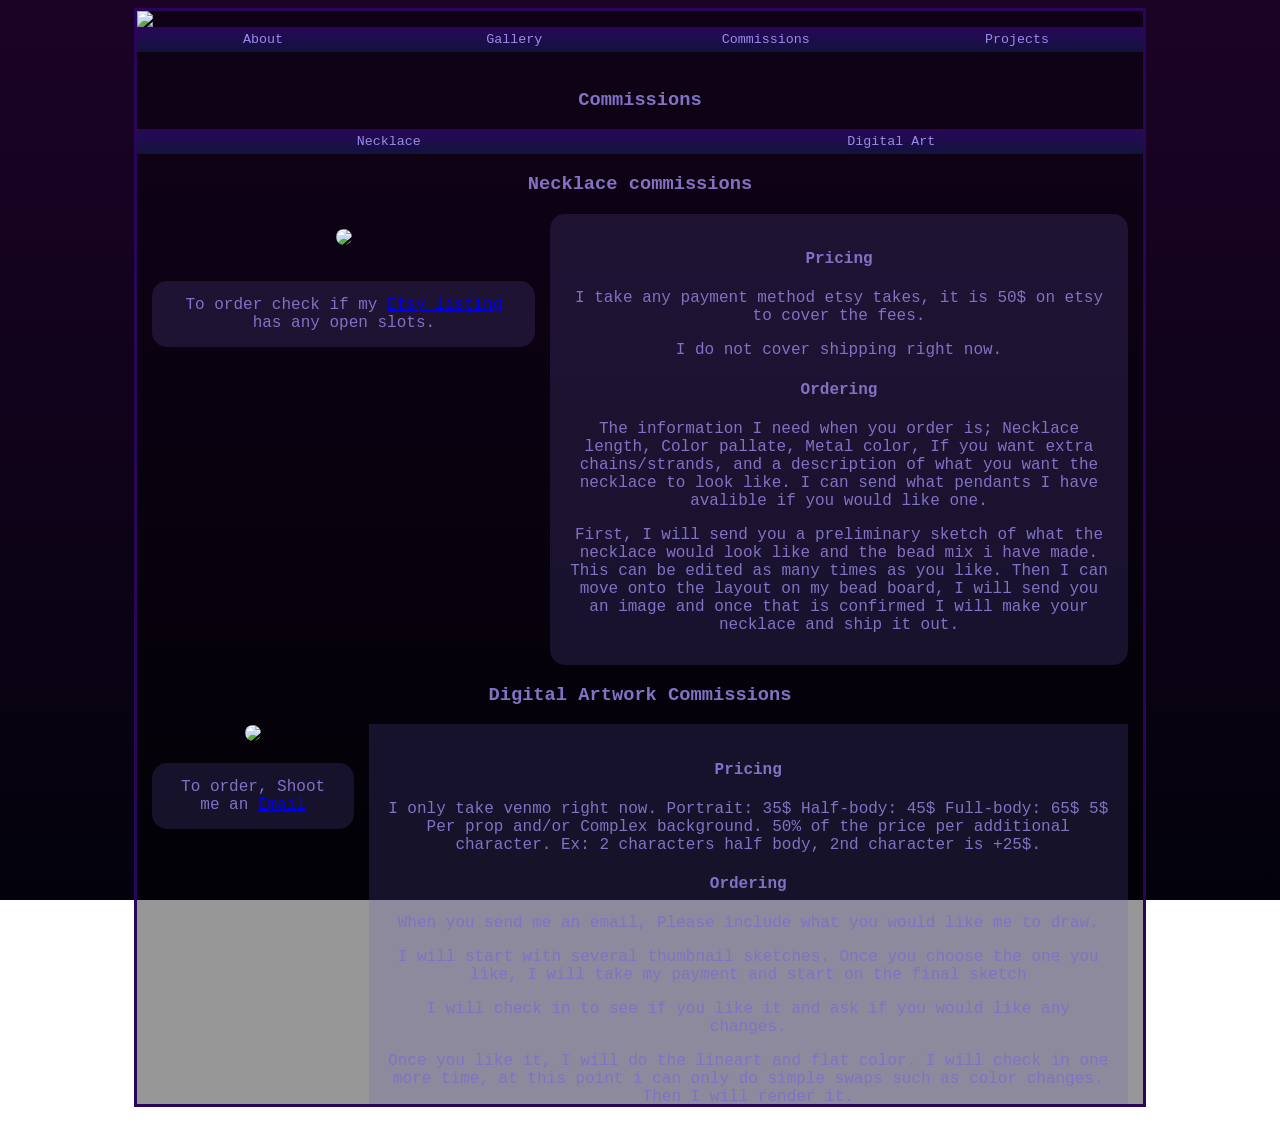
==== commissions.html @ e9e0dce5 "Add files via upload" ====
<!DOCTYPE html>
<html lang="en">
    
<head>
    <title>VirtualPenumbra</title>
    <link rel="stylesheet" type="text/css" href="css/commissions.css">
    <meta name="viewport" content="width=device-width, initial-scale=1.0">
    <link rel="preconnect" href="https://fonts.googleapis.com" />
<link rel="preconnect" href="https://fonts.gstatic.com/" crossorigin />

<link
	href="https://fonts.googleapis.com/css2?family=Courier+Prime:ital,wght@0,400;0,700;1,400;1,700&display=swap"
	rel="stylesheet"
/>
</head>


<body>
 <div id="main"> 
    <img id="header" src="images/Purple Sky Profile Header.png"> 
    
    
    <div id="buttons">
        <button> About </button>
        <button> Gallery</button>
        <button>Commissions</button>
        <button>Projects</button>
    </div>

   <br>
   <h3> Commissions </h3>
     <div id="socials">
        <button class="tablinks" onclick="openCity(event, 'jewelry')" > Necklace </button>
         <button class="tablinks" onclick="openCity(event, 'Art')" id="defaultOpen"> Digital Art </button> 
    
         
    </div>
    <div id="jewelry" class="tabcontent">
        <h3>Necklace commissions</h3>
        <div class="sidebyside">

        
            <div id="buh">
            <img class="neck" src="images/MSHRM-LARGE.jpg">
            <p id="toord"> To order check if my <a href="https://www.etsy.com/listing/4534124451/custom-beaded-necklace-handmade-to-order">Etsy listing </a> has any open slots.</p>
            </div>
            <div id="texty"> 
             <h4> Pricing</h4> 
             <p> I take any payment method etsy takes, it is 50$ on etsy to cover the fees.</p>  
             <P> I do not cover shipping right now.</P>
             <h4> Ordering</h4>
             <p> The information I need when you order is; Necklace length, Color pallate, Metal color,  If you want extra chains/strands, and a description of what you want the necklace to look like. I can send what pendants I have avalible if you would like one.

            <p> First, I will send you a preliminary sketch of what the necklace would look like and the bead mix i have made. This can be edited as many times as you like. Then I can move onto the layout on my bead board, I will send you an image and once that is confirmed I will make your necklace and ship it out. </p>
            </div> 
        </div>
    </div>
    
     <div id="Art" class="tabcontent">
        <h3>Digital Artwork Commissions</h3>
        <div class="sidebyside">

        
            <div id="buh2">
            <img class="neck2" src="images/IVORY SKULL LARGE.png">
            <p id="toord2"> To order, Shoot me an  <a href="mailto:E.Cabana08@protonmail.com">Email</a> </p>
            </div>
            <div id="texty2"> 
             <h4> Pricing</h4> 
             I only take venmo right now. 
             Portrait: 35$ 
             Half-body: 45$
             Full-body: 65$
             5$ Per prop and/or Complex background.
             50% of the price per additional character. Ex: 2 characters half body, 2nd character is +25$.

             <h4> Ordering</h4>
            <p>When you send me an email, Please include what you would like me to draw.</p>
            <p> I will start with several thumbnail sketches. Once you choose the one you like, I will take my payment and start on the final sketch</p>
            <p>I will check in to see if you like it and ask if you would like any changes.</p> 
            <p>Once you like it, I will do the lineart and flat color. I will check in one more time, at this point i can only do simple swaps such as color changes. Then I will render it.
             <h4> Delivery</h4>
             <p> When your piece is complete and you like it, I will send you a dropbox link with the full file.</p>
            </div> 
        </div>
    </div>
    
 </div>
</body>

<script src="javascript/gallery.js"></script>
</html>
---- css/commissions.css ----
html { 
     background-image: linear-gradient(180deg, rgb(27, 3, 38), rgb(3, 2, 12));
    font-family: 'Courier New', Courier, monospace;
    background-repeat:no-repeat;
    height: 125%;
    width:100%;
    background-attachment: fixed;
    
::-webkit-scrollbar {
  width: 15px;
}

/* Track */
::-webkit-scrollbar-track {
  background: rgb(42, 6, 90); 
}
 
/* Handle */
::-webkit-scrollbar-thumb {
  background: rgb(152, 140, 235); 
}

/* Handle on hover */
::-webkit-scrollbar-thumb:hover {
  background: rgb(152, 140, 235); 
}
}


#main { 
    display:flex;
    flex-direction:column;
    background-color: rgba(0, 0, 0, 0.413);
    align-items: center;
    color:rgb(130, 113, 196);
    margin-left:10%;
     margin-right:10%;
     border-style:solid;
     border-color:rgb(42, 6, 90);
     
    
}
#content{ 
    padding:15px;
}



#buttons {
   
    display: flex;
    direction:row;
    width:100%;
    
}
#socials {
    display: flex;
    direction:row; 
     width:100%;
}
#webrings {
    display: flex;
   flex-direction: column;
     width:100%;
}
#header { 
    width:100%
}
button { 
    font-family: 'Courier New', Courier, monospace;
    height:25px;
    width:100px;
    flex-grow: 1;
    color:rgb(152, 140, 235);
    border-style: hidden;
    background-image: linear-gradient(180deg, rgb(42, 6, 90), rgb(16, 20, 60));
}
button:hover{ 
    color:rgb(111, 99, 183);
        background-image: linear-gradient(180deg, rgb(29, 4, 61), rgb(10, 12, 43));
}
#webby { 
    max-height: 350;

}
.neck { 
    
    width:65%;
    padding:15px;
    
    border-radius: 30px;
}
.sidebyside {
    display:flex;
    flex-direction:row;


}
#texty { 
    width:75%;
    padding:15px;
    margin-right:15px;
    background-color:rgba(105, 91, 186, 0.194);
    border-radius:15px;
    height:100%;
}
#toord { 
     background-color:rgba(105, 91, 186, 0.194);
    border-radius:15px;
    padding:15px;
    margin-left:15px;
    margin-right:15px;
}

#jewelry {
    text-align:center; 
}
#Art { 
    text-align: center;
}
.neck2 { 
    
    width:50%;
    padding:1px;
    
    border-radius: 30px;
}
.sidebyside2 {
    display:flex;
    flex-direction:row;


}
#texty2 { 
    width:100%;
    padding:15px;
    margin-right:15px;
    background-color:rgba(105, 91, 186, 0.194);
    border-radis:15px;
    height:350px;
    overflow-y: scroll;
    overflow-x:hidden;
}
#toord2 { 
     background-color:rgba(105, 91, 186, 0.194);
    border-radius:15px;
    padding:15px;
    margin-left:15px;
    margin-right:15px;
}



@media (max-width: 900px) {
    .GALLERY {
        grid-template-columns: repeat(2, 1fr); 
        gap: 15px; 
    }
    

    button {
        height: 40px; 
        font-size: 1.1rem;
    }
}


@media (max-width: 768px) {
    .GALLERY {
        grid-template-columns: 1fr; 
        gap: 20px;
    }

    
    #main {
        margin-left: 5%;
        margin-right: 5%;
        width: 90%; 
    
    
    #buttons, .tab {
        flex-wrap: wrap; 
        justify-content: center;
    }
    
    button {
        min-width: 45%; 
        flex-grow: 1; 
    }
}
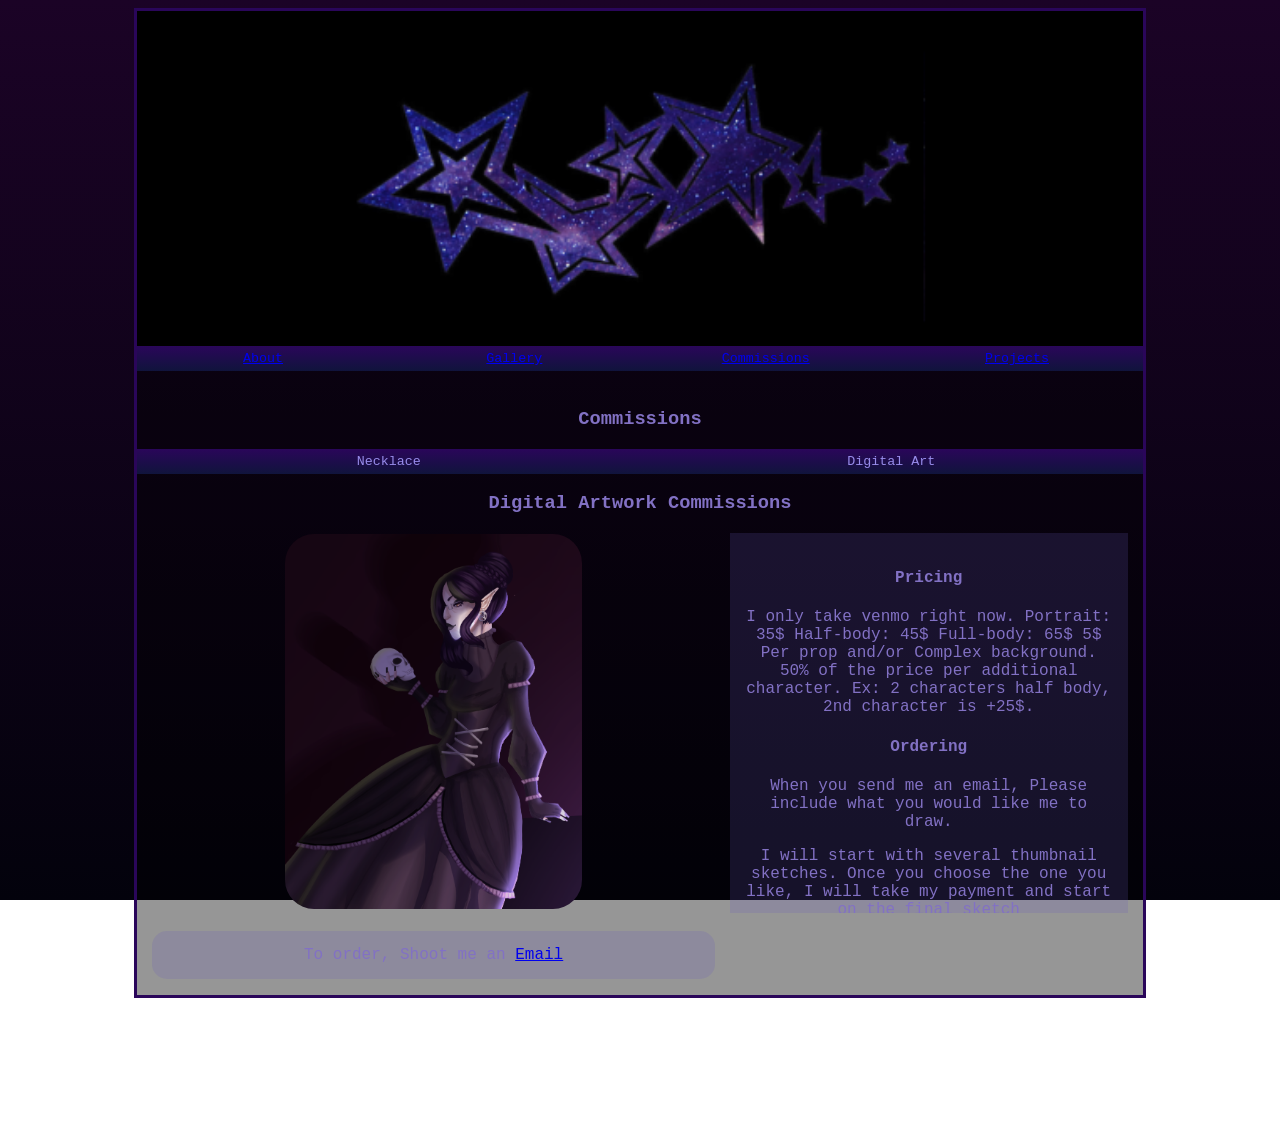
==== commit e0f81c29: "Update commissions.html" ====
--- a/commissions.html
+++ b/commissions.html
@@ -21,10 +21,10 @@
     
     
     <div id="buttons">
-        <button> About </button>
-        <button> Gallery</button>
-        <button>Commissions</button>
-        <button>Projects</button>
+        <button> <a href="https://virtualpenumbra.studio/">About</a>   </button>
+        <button> <a href="http://virtualpenumbra.studio/gallery.html">Gallery</a></button>
+        <button><a href="http://virtualpenumbra.studio/commissions.html">Commissions</a></button>
+        <button><a href="https://virtualpenumbra.studio/projects.html">Projects</a></button>
     </div>
 
    <br>
@@ -89,4 +89,4 @@
 </body>
 
 <script src="javascript/gallery.js"></script>
-</html>+</html>
